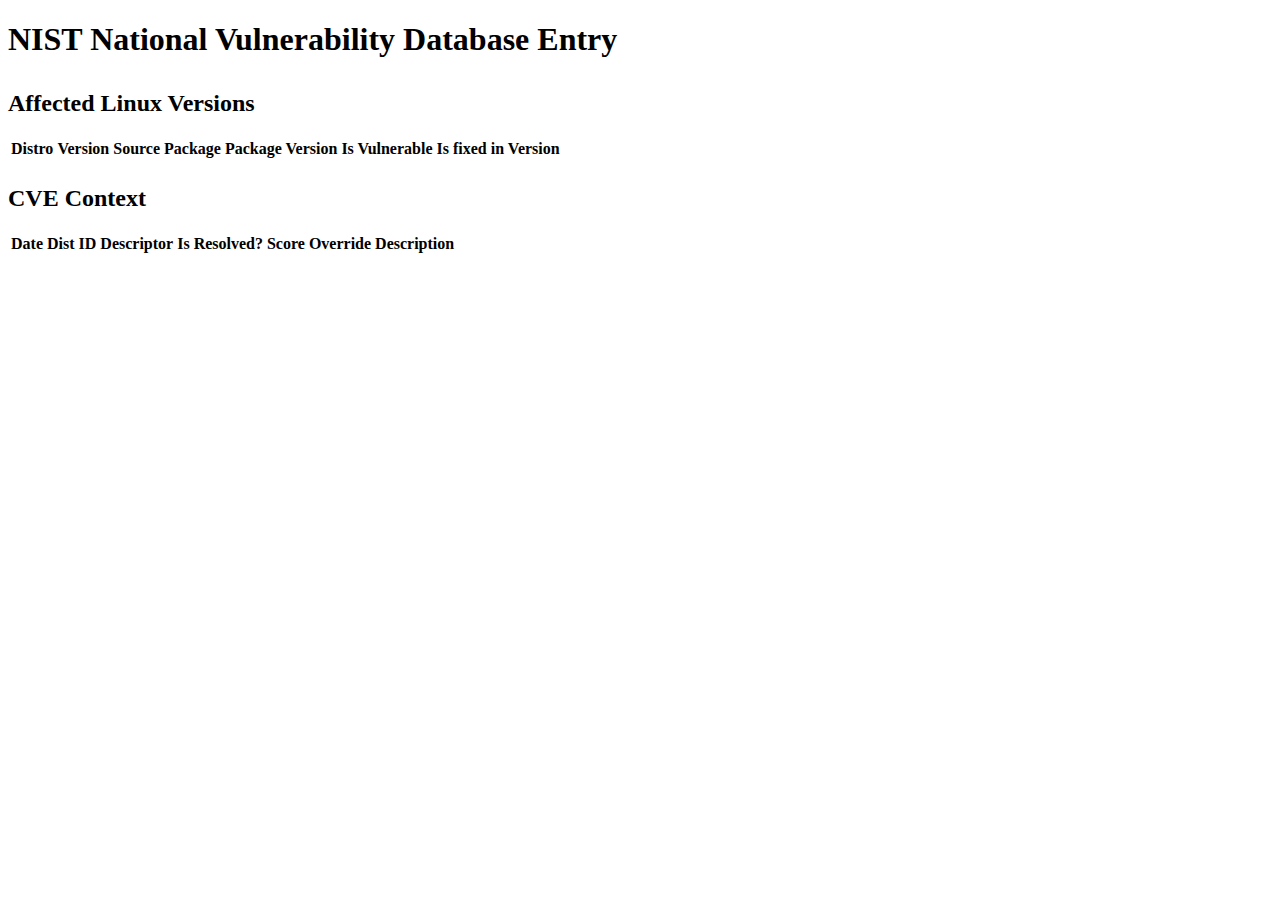
==== src/main/resources/templates/getCveDetails.html @ 2b9e1e36 "View CVE context in a table" ====
<!DOCTYPE HTML>
<html xmlns:th="http://www.thymeleaf.org">
<head>
    <title>GLVD: CVE Details</title>
    <meta http-equiv="Content-Type" content="text/html; charset=UTF-8" />
    <link href="style.css" rel="stylesheet" media="screen" />
</head>
<body>

<h1 th:text="|Details for ${cveDetails.cveId}|" />

<a th:href="@{https://nvd.nist.gov/vuln/detail/} + ${cveDetails.cveId}">NIST National Vulnerability Database Entry</a>

<blockquote>
    <p th:text="|Description: ${cveDetails.description}|" />
</blockquote>

<p th:text="|Vulnerability Status: ${cveDetails.vulnStatus}|" />

<p th:text="|Published Date: ${cveDetails.cvePublishedDate}|" />

<p th:text="|Base Score (Version 4): ${cveDetails.baseScoreV40}|" />
<p th:text="|Vector String (Version 4): ${cveDetails.vectorStringV40}|" />

<p th:text="|Base Score (Version 3.1): ${cveDetails.baseScoreV31}|" />
<p th:text="|Vector String (Version 3.1): ${cveDetails.vectorStringV31}|" />

<p th:text="|Base Score (Version 3.0): ${cveDetails.baseScoreV30}|" />
<p th:text="|Vector String (Version 3.0): ${cveDetails.vectorStringV30}|" />

<p th:text="|Base Score (Version 2): ${cveDetails.baseScoreV2}|" />
<p th:text="|Vector String (Version 2): ${cveDetails.vectorStringV2}|" />

<h2>Affected Linux Versions</h2>

<table>
    <thead>
    <tr>
        <th>Distro</th>
        <th>Version</th>
        <th>Source Package</th>
        <th>Package Version</th>
        <th>Is Vulnerable</th>
        <th>Is fixed in Version</th>
    </tr>
    </thead>
    <tr th:each="distro,iterStat : ${cveDetails.distro}">
        <td th:text="${distro}"></td>
        <td th:text="${cveDetails.distroVersion[__${iterStat.index}__]}"></td>
        <td th:text="${cveDetails.sourcePackageName[__${iterStat.index}__]}"></td>
        <td th:text="${cveDetails.sourcePackageVersion[__${iterStat.index}__]}"></td>
        <td th:text="${cveDetails.isVulnerable[__${iterStat.index}__]}"></td>
        <td th:text="${cveDetails.versionFixed[__${iterStat.index}__]}"></td>
    </tr>

</table>

<h2>CVE Context</h2>

<table>
    <thead>
    <tr>
        <th>Date</th>
        <th>Dist ID</th>
        <th>Descriptor</th>
        <th>Is Resolved?</th>
        <th>Score Override</th>
        <th>Description</th>
    </tr>
    </thead>
    <tr th:each="context: ${cveContexts}">
        <td th:text="${context.createDate}"/>
        <td th:text="${context.distId}"/>
        <td th:text="${context.contextDescriptor}"/>
        <td th:text="${context.getResolved}"/>
        <td th:text="${context.scoreOverride}"/>
        <td th:text="${context.description}"/>
    </tr>

</table>

</body>
</html>
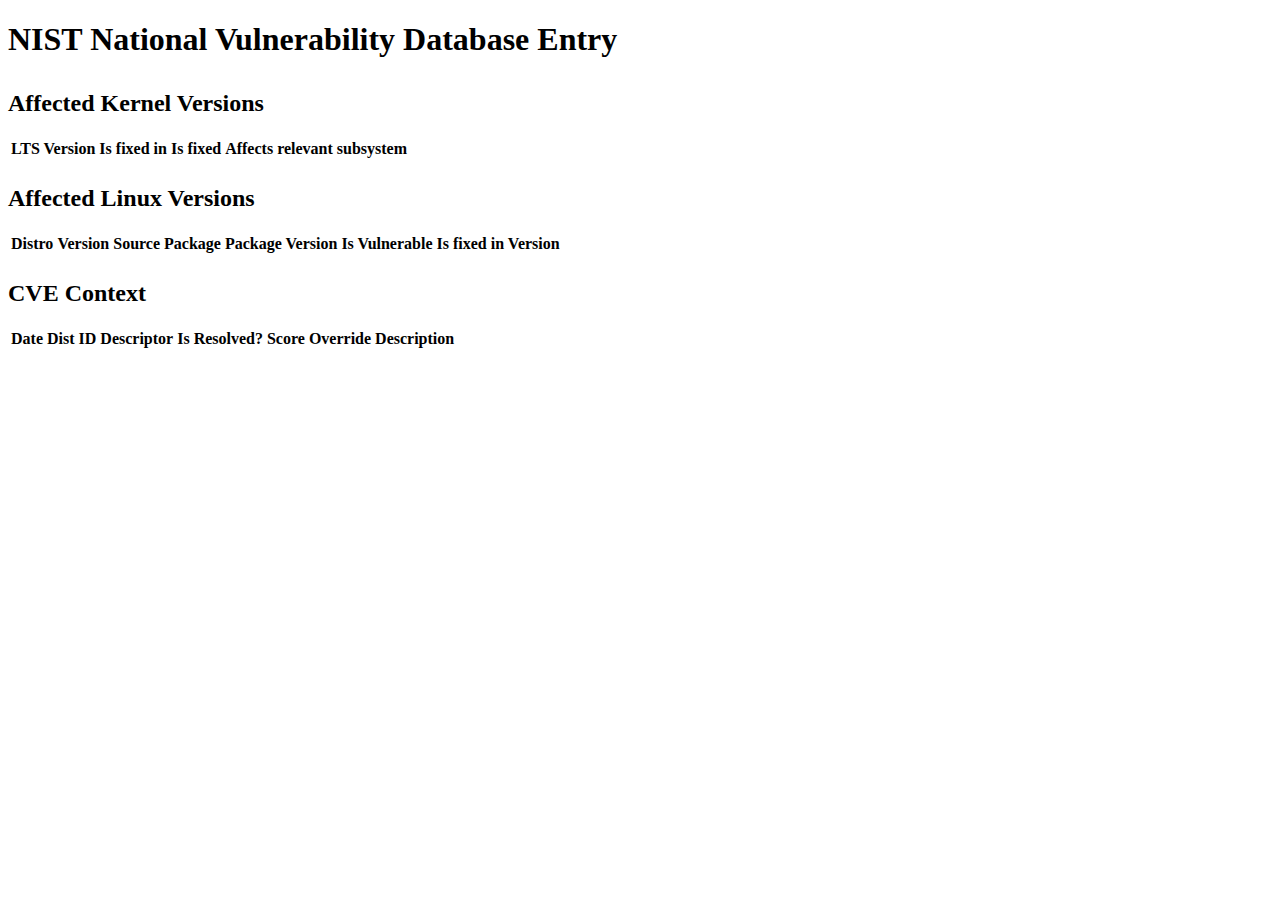
==== commit 41d41510: "show kernel details" ====
--- a/src/main/resources/templates/getCveDetails.html
+++ b/src/main/resources/templates/getCveDetails.html
@@ -19,6 +19,10 @@
 
 <p th:text="|Published Date: ${cveDetails.cvePublishedDate}|" />
 
+<p th:text="|Modified Date: ${cveDetails.cveModifiedDate}|" />
+
+<p th:text="|Ingested Date: ${cveDetails.cveIngestedDate}|" />
+
 <p th:text="|Base Score (Version 4): ${cveDetails.baseScoreV40}|" />
 <p th:text="|Vector String (Version 4): ${cveDetails.vectorStringV40}|" />
 
@@ -30,6 +34,26 @@
 
 <p th:text="|Base Score (Version 2): ${cveDetails.baseScoreV2}|" />
 <p th:text="|Vector String (Version 2): ${cveDetails.vectorStringV2}|" />
+
+<h2>Affected Kernel Versions</h2>
+
+<table>
+    <thead>
+    <tr>
+        <th>LTS Version</th>
+        <th>Is fixed in</th>
+        <th>Is fixed</th>
+        <th>Affects relevant subsystem</th>
+    </tr>
+    </thead>
+    <tr th:each="ltsVersion,iterStat : ${cveDetails.ltsVersion}">
+        <td th:text="${ltsVersion}"></td>
+        <td th:text="${cveDetails.fixedVersion[__${iterStat.index}__]}"></td>
+        <td th:text="${cveDetails.isFixed[__${iterStat.index}__]}"></td>
+        <td th:text="${cveDetails.isRelevantSubsystem[__${iterStat.index}__]}"></td>
+    </tr>
+
+</table>
 
 <h2>Affected Linux Versions</h2>
 
@@ -80,4 +104,4 @@
 </table>
 
 </body>
-</html>+</html>
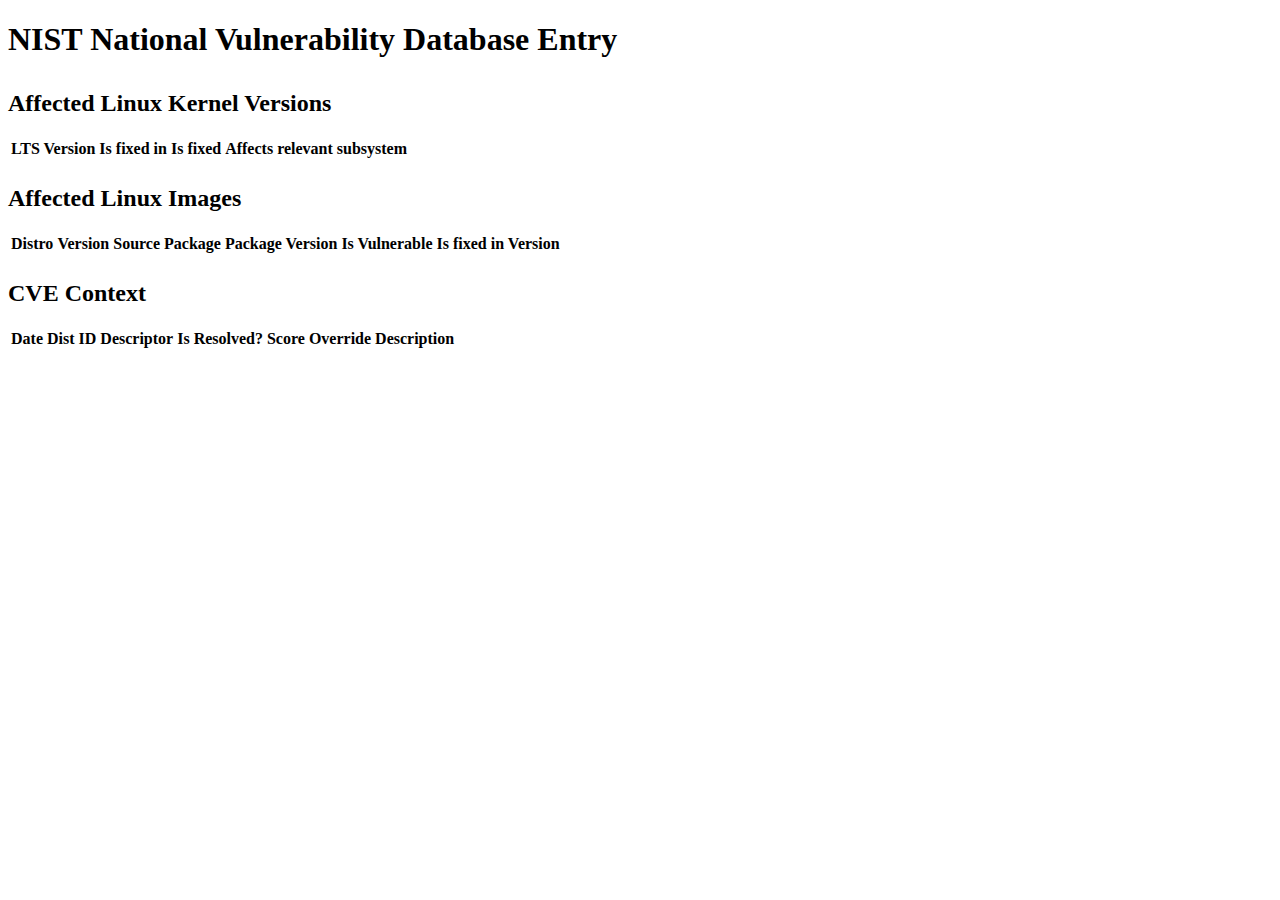
==== commit 269f74fa: "update" ====
--- a/src/main/resources/templates/getCveDetails.html
+++ b/src/main/resources/templates/getCveDetails.html
@@ -35,9 +35,9 @@
 <p th:text="|Base Score (Version 2): ${cveDetails.baseScoreV2}|" />
 <p th:text="|Vector String (Version 2): ${cveDetails.vectorStringV2}|" />
 
-<h2>Affected Kernel Versions</h2>
+<h2 th:if="${cveDetails.ltsVersion != null and !#lists.isEmpty(cveDetails.ltsVersion)}">Affected Linux Kernel Versions</h2>
 
-<table>
+<table th:if="${cveDetails.ltsVersion != null and !#lists.isEmpty(cveDetails.ltsVersion)}">
     <thead>
     <tr>
         <th>LTS Version</th>
@@ -55,9 +55,9 @@
 
 </table>
 
-<h2>Affected Linux Versions</h2>
+<h2 th:if="${cveDetails.distro != null and !#lists.isEmpty(cveDetails.distro)}">Affected Linux Images</h2>
 
-<table>
+<table th:if="${cveDetails.distro != null and !#lists.isEmpty(cveDetails.distro)}">
     <thead>
     <tr>
         <th>Distro</th>
@@ -65,7 +65,7 @@
         <th>Source Package</th>
         <th>Package Version</th>
         <th>Is Vulnerable</th>
-        <th>Is fixed in Version</th>
+        <th th:if="${cveDetails.ltsVersion == null or #lists.isEmpty(cveDetails.ltsVersion)}">Is fixed in Version</th>
     </tr>
     </thead>
     <tr th:each="distro,iterStat : ${cveDetails.distro}">
@@ -74,7 +74,7 @@
         <td th:text="${cveDetails.sourcePackageName[__${iterStat.index}__]}"></td>
         <td th:text="${cveDetails.sourcePackageVersion[__${iterStat.index}__]}"></td>
         <td th:text="${cveDetails.isVulnerable[__${iterStat.index}__]}"></td>
-        <td th:text="${cveDetails.versionFixed[__${iterStat.index}__]}"></td>
+        <td th:if="${cveDetails.ltsVersion == null or #lists.isEmpty(cveDetails.ltsVersion)}" th:text="${cveDetails.versionFixed[__${iterStat.index}__]}"></td>
     </tr>
 
 </table>
